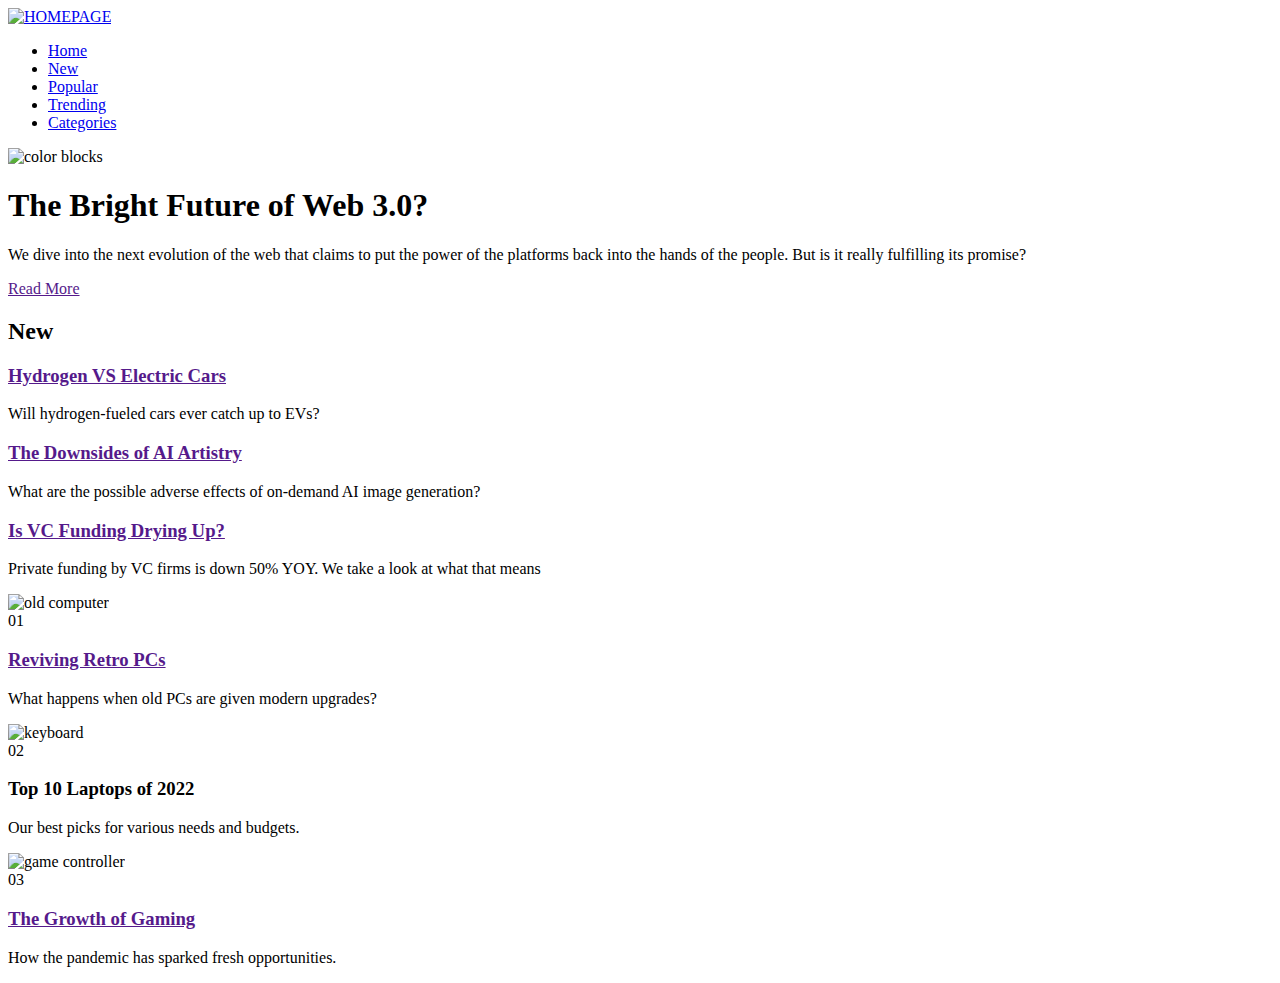
==== dev/news homepage/index.html @ e32625e3 "html structure and initial styles" ====
<!doctype html>
<html lang="en">

<head>
  <meta charset="UTF-8" />
  <!-- <link rel="icon" type="image/svg+xml" href="/vite.svg" /> -->
  <meta name="viewport" content="width=device-width, initial-scale=1.0" />
  <title> the News </title>
  <link href="https://fonts.googleapis.com/css2?family=Inter:wght@400;700;800&display=swap" rel="stylesheet" />
  <link rel="preconnect" href="https://fonts.googleapis.com" />
  <link rel="preconnect" href="https://fonts.gstatic.com" crossorigin />
</head>

<body>
  <header class="wrapp">
    <a href="/">
      <img src="/img/logo.svg" alt="HOMEPAGE" width="64" height="40" />
    </a>
    <nav>
      <ul>
        <li><a href="#">
            Home

          </a></li>
        <li><a href="#">

            New

          </a></li>
        <li><a href="#">


            Popular

          </a></li>
        <li><a href="#">


            Trending

          </a></li>
        <li><a href="#">

            Categories
          </a></li>
      </ul>
    </nav>
  </header>
  <main class="wrap grd">
    <section class="feuture">
      <picture class="feuture__pic">
        <source media="(main-width:43.75rem)" srcset="/img/image-web-3-desktop.jpg 1x, /img/image-web-3-desktop.jpg 2x"
          width="730" height="300">
        <img class="feuture__img" src="img/image-web-3-desktop.jpg" alt="color blocks"
          srcset="/img/image-web-3-mobile.jpg 3x">

      </picture>
      <h1 class="feuture__head">The Bright Future of Web 3.0? </h1>
      <p class="feuture__p"> We dive into the next evolution of the web that claims to put the power of the platforms
        back into the hands
        of the people. But is it really fulfilling its promise?</p>
      <a href="" class="feuture__btn">Read More</a>

    </section>
    <section class="news">
      <h2 class="news__head"> New</h2>
      <article class="new__post">
        <h3 class="new__headline"><a href="">Hydrogen VS Electric Cars</a></h3>
        <p class="new__p"> Will hydrogen-fueled cars ever catch up to EVs?</p>

      </article>
      <article class="new__post">
        <h3 class="new__headline"><a href=""> The Downsides of AI Artistry </a></h3>
        <p class="new__p">What are the possible adverse effects of on-demand AI image generation?</p>

      </article>
      <article class="new__post">
        <h3 class="new__headline"><a href=""> Is VC Funding Drying Up?</a></h3>
        <p class="new__p"> Private funding by VC firms is down 50% YOY. We take a look at what that means</p>

      </article>

    </section>
    <section class="blog">
      <article class="blog__item">
        <img src="img/image-retro-pcs.jpg" alt="old computer " class="blog__img">
        <div class="blog__number">01</div>
        <h3 class="blog__headline"><a href=""> Reviving Retro PCs</a> </h3>
        <p class="blog__p"> What happens when old PCs are given modern upgrades?</p>
      </article>
      <article class="blog__item">
        <img src="/img/image-top-laptops.jpg" alt="keyboard" class="blog__img">
        <div class="blog__number">02</div>
        <h3 class="blog__headline"><a href=""></a> Top 10 Laptops of 2022 </a></h3>
        <p class="blog__p"> Our best picks for various needs and budgets. </p>
      </article>
      <article class="blog__item">
        <img src="img/image-gaming-growth.jpg" alt="game controller" class="blog__img">
        <div class="blog__number"> 03</div>
        <h3 class="blog__headline"><a href=""> The Growth of Gaming</a></h3>
        <p class="blog__p"> How the pandemic has sparked fresh opportunities. </p>
      </article>

    </section>

  </main>
  <script type="module" src="/main.js"></script>
</body>

</html>
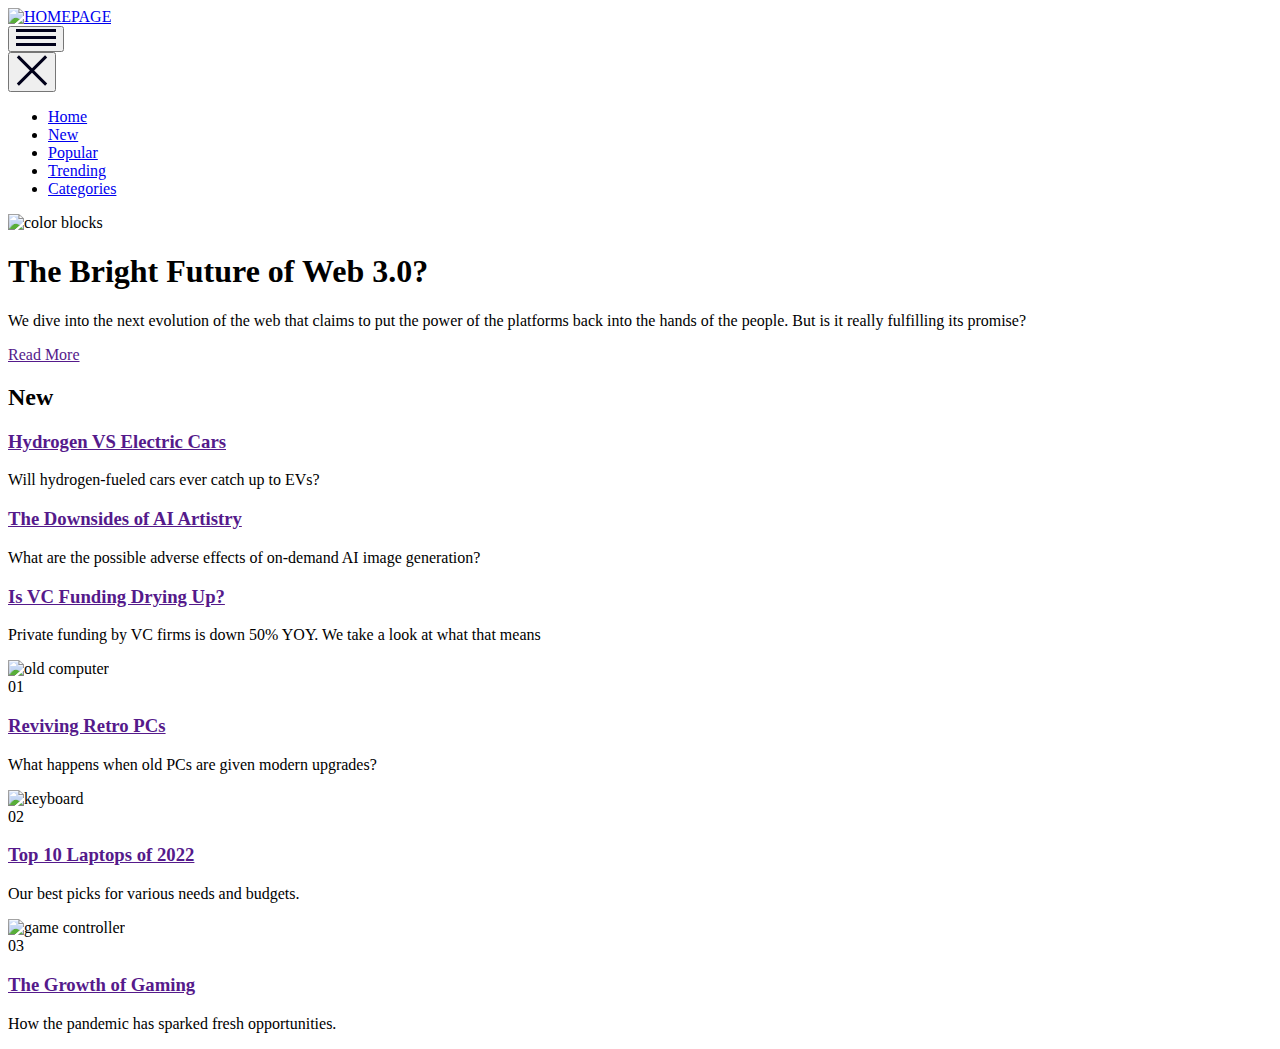
==== commit 1b9c203a: "mobile menu functionality" ====
--- a/dev/news homepage/index.html
+++ b/dev/news homepage/index.html
@@ -12,71 +12,96 @@
 </head>
 
 <body>
-  <header class="wrapp">
+  <header class="header wrap ">
     <a href="/">
-      <img src="/img/logo.svg" alt="HOMEPAGE" width="64" height="40" />
+      <img class="header__logo" src="/img/logo.svg" alt="HOMEPAGE" width="64" height="40" />
     </a>
-    <nav>
-      <ul>
-        <li><a href="#">
-            Home
 
-          </a></li>
-        <li><a href="#">
+    <nav class="nav">
+      <button class="nav__btn__open" aria-expanded="false">
+        <svg width="40" height="17" xmlns="http://www.w3.org/2000/svg" aria-hidden="true">
+          <g fill="#00001A" fill-rule="evenodd">
+            <path d="M0 0h40v3H0zM0 7h40v3H0zM0 14h40v3H0z" />
+            <path d="M0 0h40v3H0z" />
+          </g>
+        </svg>
+      </button>
+      <div class="nav__overlay" aria-hidden="true"></div>
+      <div class="nav__cont">
+        <button class="nav__btn__close"><svg width="32" height="31" xmlns="http://www.w3.org/2000/svg">
+            <g fill="#00001A" fill-rule="evenodd">
+              <path d="m2.919.297 28.284 28.284-2.122 2.122L.797 2.419z" />
+              <path d="M.797 28.581 29.081.297l2.122 2.122L2.919 30.703z" />
+            </g>
+          </svg>
+        </button>
+        <ul class="header__all_links">
+          <li><a class="header__link" href="#">
+              Home
 
-            New
+            </a></li>
+          <li><a class="header__link" href="#">
 
-          </a></li>
-        <li><a href="#">
+              New
+
+            </a></li>
+          <li><a class="header__link" href="#">
 
 
-            Popular
+              Popular
 
-          </a></li>
-        <li><a href="#">
+            </a></li>
+          <li><a class="header__link" href="#">
 
 
-            Trending
+              Trending
 
-          </a></li>
-        <li><a href="#">
+            </a></li>
+          <li><a class="header__link" href="#">
 
-            Categories
-          </a></li>
-      </ul>
+              Categories
+            </a></li>
+        </ul>
+      </div>
+
     </nav>
+
   </header>
-  <main class="wrap grd">
-    <section class="feuture">
-      <picture class="feuture__pic">
+  <main class="wrap grid">
+    <section class="feature">
+      <picture class="feature__pic">
         <source media="(main-width:43.75rem)" srcset="/img/image-web-3-desktop.jpg 1x, /img/image-web-3-desktop.jpg 2x"
           width="730" height="300">
-        <img class="feuture__img" src="img/image-web-3-desktop.jpg" alt="color blocks"
-          srcset="/img/image-web-3-mobile.jpg 3x">
+        <img class="feature__img" src="img/image-web-3-desktop.jpg" alt="color blocks"
+          srcset="/img/image-web-3-mobile.jpg 3x" width="343" height="400">
 
       </picture>
-      <h1 class="feuture__head">The Bright Future of Web 3.0? </h1>
-      <p class="feuture__p"> We dive into the next evolution of the web that claims to put the power of the platforms
-        back into the hands
-        of the people. But is it really fulfilling its promise?</p>
-      <a href="" class="feuture__btn">Read More</a>
+      <h1 class="feature__head">The Bright Future of Web 3.0? </h1>
+      <div>
+        <p class="feature__p"> We dive into the next evolution of the web that claims to put the power of the platforms
+          back into the hands
+          of the people. But is it really fulfilling its promise?</p>
+
+        <a href="" class="feature__btn">Read More</a>
+      </div>
+
 
     </section>
     <section class="news">
       <h2 class="news__head"> New</h2>
-      <article class="new__post">
-        <h3 class="new__headline"><a href="">Hydrogen VS Electric Cars</a></h3>
-        <p class="new__p"> Will hydrogen-fueled cars ever catch up to EVs?</p>
+      <article class="news__post">
+        <h3 class="news__headline"><a href="">Hydrogen VS Electric Cars</a></h3>
+        <p class="news__p"> Will hydrogen-fueled cars ever catch up to EVs?</p>
 
       </article>
-      <article class="new__post">
-        <h3 class="new__headline"><a href=""> The Downsides of AI Artistry </a></h3>
-        <p class="new__p">What are the possible adverse effects of on-demand AI image generation?</p>
+      <article class="news__post">
+        <h3 class="news__headline"><a href=""> The Downsides of AI Artistry </a></h3>
+        <p class="news__p">What are the possible adverse effects of on-demand AI image generation?</p>
 
       </article>
-      <article class="new__post">
-        <h3 class="new__headline"><a href=""> Is VC Funding Drying Up?</a></h3>
-        <p class="new__p"> Private funding by VC firms is down 50% YOY. We take a look at what that means</p>
+      <article class="news__post">
+        <h3 class="news__headline"><a href=""> Is VC Funding Drying Up?</a></h3>
+        <p class="news__p"> Private funding by VC firms is down 50% YOY. We take a look at what that means</p>
 
       </article>
 
@@ -91,7 +116,7 @@
       <article class="blog__item">
         <img src="/img/image-top-laptops.jpg" alt="keyboard" class="blog__img">
         <div class="blog__number">02</div>
-        <h3 class="blog__headline"><a href=""></a> Top 10 Laptops of 2022 </a></h3>
+        <h3 class="blog__headline"><a href="">Top 10 Laptops of 2022 </a></h3>
         <p class="blog__p"> Our best picks for various needs and budgets. </p>
       </article>
       <article class="blog__item">
@@ -104,7 +129,7 @@
     </section>
 
   </main>
-  <script type="module" src="/main.js"></script>
+  <script type="module" src="/main.js" defer></script>
 </body>
 
 </html>